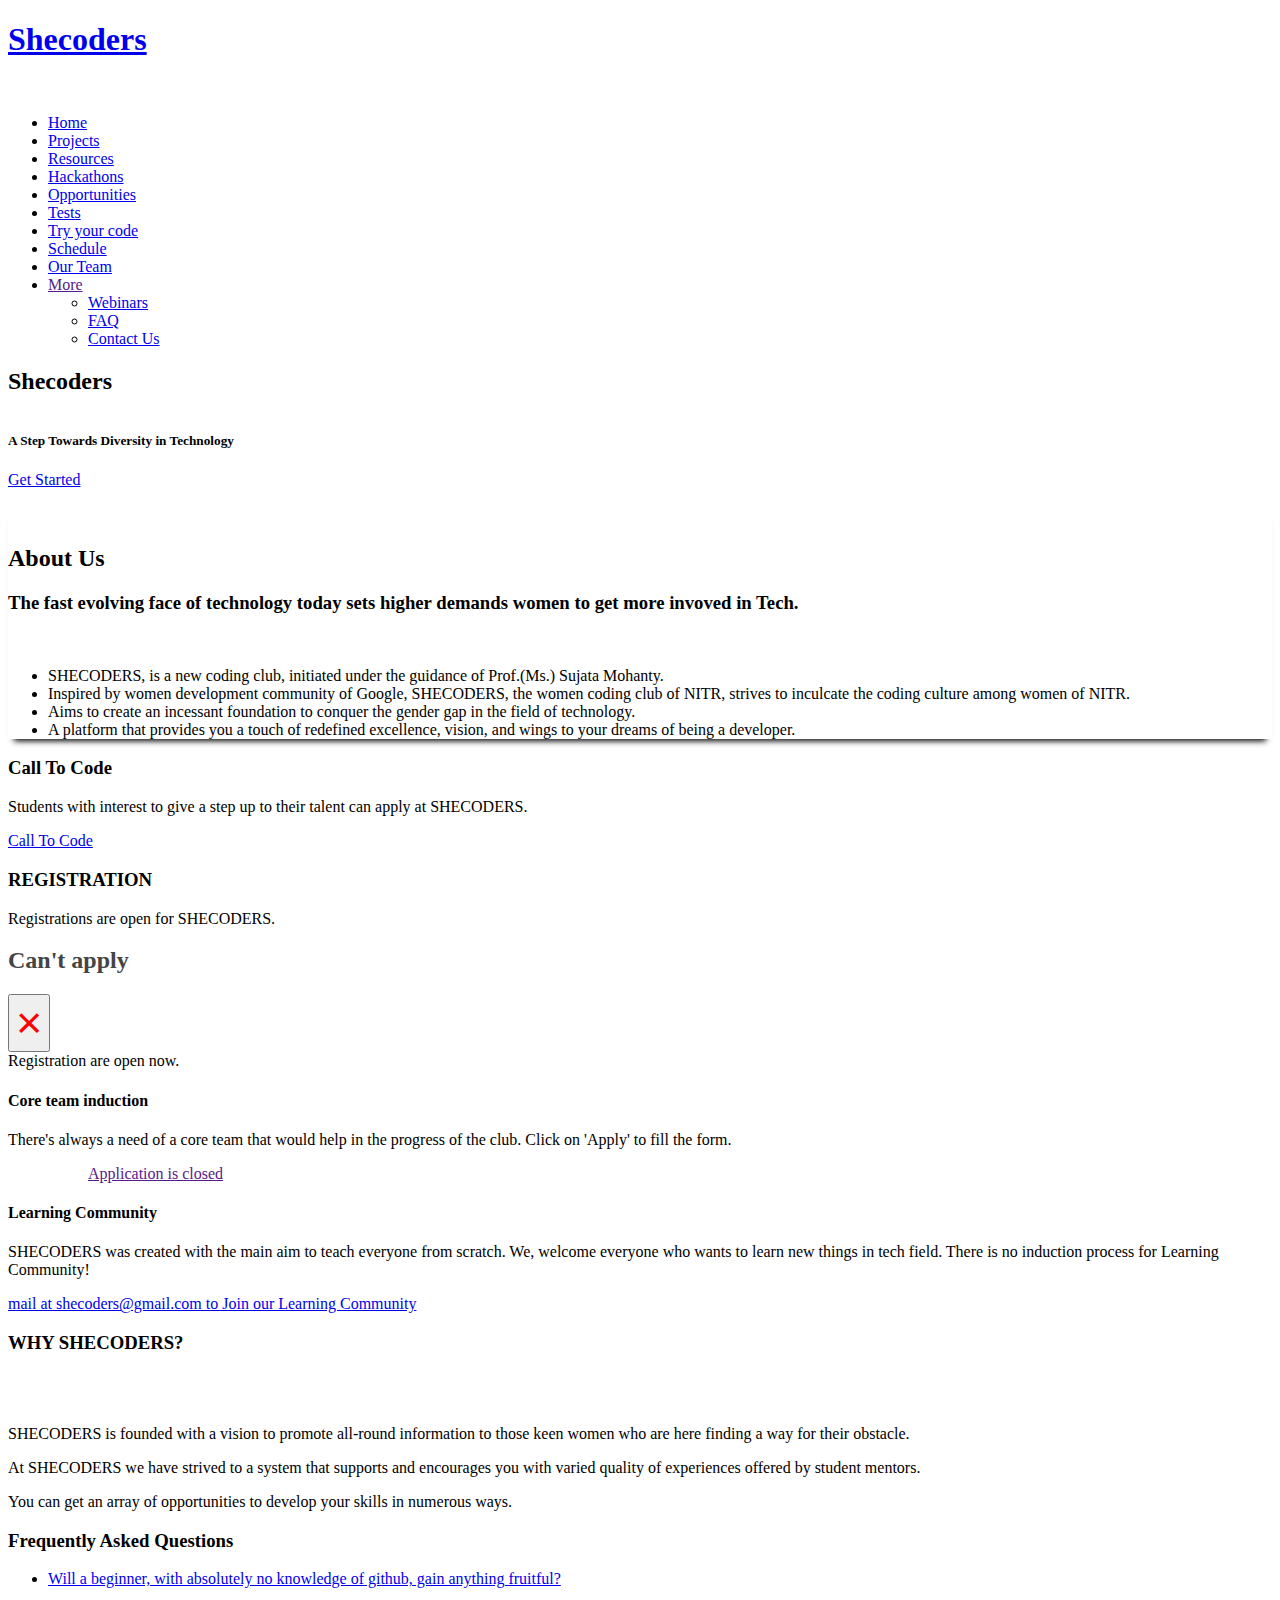
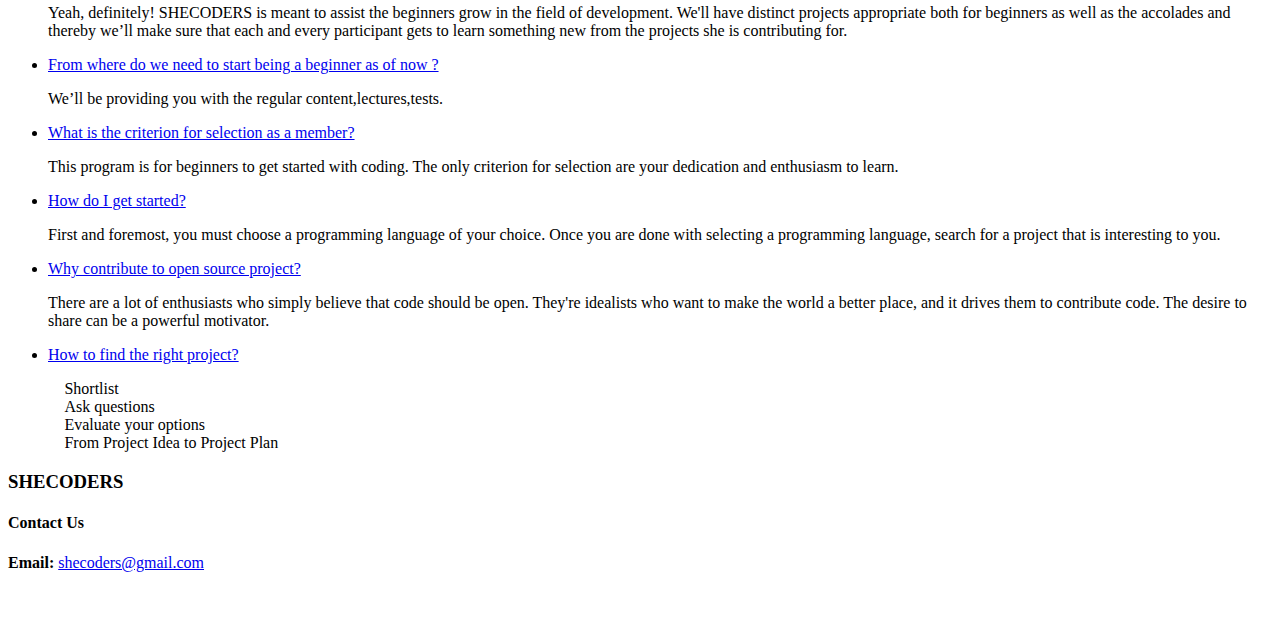
==== index.html @ ba691e2c "Merge pull request #14 from Sushreesatarupa/patch-1" ====
<!DOCTYPE html>
<html lang="en">

<head>
  <script async src="https://www.googletagmanager.com/gtag/js?id=UA-165861327-1"></script>
  <script>
    window.dataLayer = window.dataLayer || [];
    function gtag() { dataLayer.push(arguments); }
    gtag('js', new Date());

    gtag('config', 'UA-165861327-1');
  </script>

  <meta charset="utf-8">
  <meta content="width=device-width, initial-scale=1.0" name="viewport">
  <meta name="google-site-verification" content="FT2t5BivKk3B39Z5iv1eupyKrr3XzPh7JcjXD7RoPNU" />

  <title>SHECODERS</title>
  <meta content="" name="descriptison">
  <meta content="" name="keywords">

  <!-- Favicons -->
  <link href="assets/img/shecoders.jpeg" rel="icon">
  <link href="assets/img/shecoders.jpeg" rel="icon">

  <!-- Google Fonts -->
  <link
    href="https://fonts.googleapis.com/css?family=Open+Sans:300,300i,400,400i,600,600i,700,700i|Montserrat:300,400,500,600,700@display=swap"
    rel="stylesheet">

  <!-- Vendor CSS Files -->
  <link href="assets/vendor/bootstrap/css/bootstrap.min.css" rel="stylesheet">
  <link href="assets/vendor/animate.css/animate.min.css" rel="stylesheet">
  <link href="assets/vendor/font-awesome/css/font-awesome.min.css" rel="stylesheet">
  <link href="assets/vendor/ionicons/css/ionicons.min.css" rel="stylesheet">
  <link href="assets/vendor/venobox/venobox.css" rel="stylesheet">
  <link href="assets/vendor/owl.carousel/assets/owl.carousel.min.css" rel="stylesheet">

  <!-- Template Main CSS File -->
  <link href="assets/css/style.css" rel="stylesheet">
  <script type="text/javascript" id="botcopy-embedder-d7lcfheammjct" class="botcopy-embedder-d7lcfheammjct"
    data-botId="5eb171581bb92200073b9bb7">
      var s = document.createElement('script');
      s.type = 'text/javascript'; s.async = true;
      s.src = 'https://widget.botcopy.com/js/injection.js';
      document.getElementById('botcopy-embedder-d7lcfheammjct').appendChild(s);
    </script>

</head>

<body>

  <!-- ======= Header ======= -->
  <header id="header">

    <div id="topbar">
      <div class="container">
        <div class="social-links">
            <a href="https://instagram.com/shecoders.nitr" class="instagram"><i class="fa fa-instagram"></i></a>
            <a href="https://m.facebook.com/SHECODERSnitr-114040877063818/" class="facebook"><i class="fa fa-facebook"></i></a>
            <a href="https://github.com/Shecoders" class="github"><i class="fa fa-github"></i></a>
            <a href="https://t.me/joinchat/JegeIx1Pr4q3E28Qa4DH7g" class="telegram"><i class="fa fa-telegram"></i></a>
        </div>
      </div>
    </div>

    <div class="container">
      <div class="logo float-left">
        <!-- Uncomment below if you prefer to use an image logo -->
        <h1 class="text-light"><a href="#intro" class="scrollto"><span>Shecoders</span></a></h1>
        <a href="#header" class="scrollto"><img src="assets/img/shecoders.jpeg" alt="" class="img-fluid"></a>
      </div>

      <nav class="main-nav float-right d-none d-lg-block">
        <ul>
          <li class="active"><a href="#topbar">Home</a></li>
          <li><a href="project.html">Projects</a></li>
          <li><a href="resources.html">Resources</a></li>
          <li><a href="hackathon.html">Hackathons</a></li>
          <li><a href="opportunities.html">Opportunities</a></li>
          <li><a href="test.html">Tests</a></li>
          <li><a href="https://www.onlinegdb.com/online_c_compiler">Try your code</a></li>
          <li><a href="schedule.html">Schedule</a></li>
          <li><a href="team.html">Our Team</a></li>
          <li class="drop-down"><a href="">More</a>
            <ul>
              <li><a href="webinar.html">Webinars</a></li>
              <li><a href="#faq">FAQ</a></li>
              <li><a href="#footer">Contact Us</a></li>
          </li>
        </ul>
      </nav><!-- .main-nav -->
    </div>
  </header><!-- #header -->

  <!-- ======= Hero Section ======= -->
  <section id="hero" class="clearfix">
    <div class="container d-flex h-100">
      <div class="row justify-content-center align-self-center">
        <div class="col-md-6 intro-info order-md-first order-last">
          <h2>Shecoders</h2>
          <h5><br>A Step Towards<span> Diversity in Technology</span></h5>
          <div>
            <a href="#about" class="btn-get-started scrollto">Get Started</a>
          </div>
        </div>

        <div class="col-md-6 intro-img order-md-last order-first">
          <img src="assets/img/logo-bg.png" alt="" class="img-fluid">
        </div>
      </div>

    </div>
  </section><!-- End Hero -->

  <main id="main">

    <!-- ======= About Section ======= -->
    <section id="about" class="about">

      <div class="container"
        style="-webkit-box-shadow: 0 8px 6px -6px black;-moz-box-shadow: 0 8px 6px -6px black;box-shadow: 0 8px 6px -6px black;">
        <div class="row">

          <div class="col-lg-5 col-md-6">
            <div class="about-img">
              <img src="assets/img/logo-bg.png" alt="">
            </div>
          </div>

          <div class="col-lg-7 col-md-6">
            <div class="about-content">
              <h2>About Us</h2>
              <h3>The fast evolving face of technology today sets higher demands women to get more invoved in Tech.</h3>
              <br>
              <ul>
                <li><i class="ion-android-checkmark-circle"></i>SHECODERS, is a new coding club, initiated under the guidance of Prof.(Ms.) Sujata
                  Mohanty.</li>
                <li><i class="ion-android-checkmark-circle"></i>Inspired by women development community of Google, SHECODERS, the women
                  coding club of NITR, strives to inculcate the coding culture among women of NITR.</li>
                <li><i class="ion-android-checkmark-circle"></i>Aims to create an incessant foundation to conquer the gender gap in the field of
                  technology.</li>
                <li><i class="ion-android-checkmark-circle"></i>A platform that provides you a touch of redefined excellence, vision, and wings to
                  your dreams of being a developer.</li>
              </ul>
            </div>
          </div>
        </div>
      </div>
    </section><!-- End About Section -->
    <!-- ======= Call To Action Section ======= -->
    <section id="call-to-action" class="call-to-action wow fadeInUp">
      <div class="container">
        <div class="row">
          <div class="col-lg-9 text-center text-lg-left">
            <h3 class="cta-title">Call To Code</h3>
            <p class="cta-text"> Students with interest to give a step up to their
              talent can apply at SHECODERS.</p>
          </div>
          <div class="col-lg-3 cta-btn-container text-center">
            <a class="cta-btn align-middle" href="#services">Call To Code</a>
          </div>
        </div>

      </div>
    </section><!--  End Call To Action Section -->

    <!-- ======= Features Section ======= -->
    <section id="services" class="services section-bg">
      <div class="container">

        <header class="section-header">
          <h3>REGISTRATION</h3>
          <p>Registrations are open for SHECODERS.</p>
        </header>

        <div class="row">

          <div class="modal fade" id="popupModal" tabindex="-1" role="dialog" aria-labelledby="exampleModalLabel"
            aria-hidden="true">
            <div class="modal-dialog modal-dialog-centered" role="document">
              <div class="modal-content">
                <div class="modal-header">
                  <h2 style="color:#444;" class="modal-title text-info" id="exampleModalLabel">Can't apply</h2>
                  <button style="color: #ff0000;font-size:45px;" type="button" class="close" data-dismiss="modal"
                    aria-label="Close">
                    <span aria-hidden="true">&times;</span>
                  </button>
                </div>
                <div class="modal-body">
                  <p style="margin:0 0 5px 0;">Registration are open now.</p>
                </div>
              </div>
            </div>
          </div>

          <div class="col-md-6 col-lg-4 wow bounceInUp" data-wow-duration="1.4s">
            <div class="box">
              <div class="icon" style="background: #fceef3;"><i class="ionicons ion-person-stalker"
                  style="color: #e98e06;"></i></div>
              <h4 class="title">Core team induction</h4>
              <p class="description">There's always a need of a core team that would help in the progress of the club.
                Click on 'Apply' to fill the form.</p>
              <a class="btn btn-primary btn-xl js-scroll-trigger" style="width:55%;margin-left:80px;margin-top:40px;"
                href="">Application is closed</a>
            </div>
          </div>

          <div class="col-md-6 col-lg-4 wow bounceInUp" data-wow-duration="1.4s">
            <div class="box">
              <div class="icon" style="background: #fceef3;"><i class="ionicons ion-person-stalker"
                  style="color: #e98e06;"></i></div>
              <h4 class="title">Learning Community</h4>
              <p class="description">SHECODERS was created with the main aim to teach everyone from scratch. We, welcome
                everyone who wants to learn new things in tech field. There is no induction process for Learning Community!</p>
              <a class="btn btn-primary btn-xl js-scroll-trigger" style="width:100%;margin-top:40px;"
            href="mailto:shecoders@gmail.com?subject=Query link">mail at shecoders@gmail.com to Join our Learning Community</a>
            </div>
          </div>
    </section>

    <!-- ======= Why Us Section ======= -->
    <section id="why-us" class="why-us">
      <div class="container-fluid">

        <header class="section-header">
          <h3>WHY SHECODERS?</h3><br>
        </header>

        <div class="row">

          <div class="col-lg-6">
            <div class="why-us-img">
              <img src="assets/img/Women-STEM-graphic_1200.jpg" alt="" class="img-fluid">
            </div>
          </div>

          <div class="col-lg-6">
            <div class="why-us-content">
              <div class="features wow bounceInUp clearfix">
                <i class="fa fa-check" aria-hidden="true" style="color: #589af1;"></i>
                <p>SHECODERS is founded with a vision to promote all-round information to those keen
                  women who are here finding a way for their obstacle.</p>
              </div>

              <div class="features wow bounceInUp clearfix">
                <i class="fa fa-check" aria-hidden="true" style="color: #589af1;"></i>
                <p>At SHECODERS we have strived to a system that supports and encourages you with
                  varied quality of experiences offered by student mentors.</p>
              </div>

              <div class="features wow bounceInUp clearfix">
                <i class="fa fa-check" aria-hidden="true" style="color: #589af1;"></i>
                <p>You can get an array of opportunities to develop your skills in numerous ways.
                </p>
              </div>
            </div>
          </div>
        </div>
      </div>
    </section><!-- End Why Us Section -->
    

    <!-- ======= F.A.Q Section ======= -->
    <section id="faq" class="faq wow fadeInUp">
      <div class="container">
        <header class="section-header">
          <h3>Frequently Asked Questions</h3>
        </header>

        <ul id="faq-list" class="wow fadeInUp">
          <li>
            <a data-toggle="collapse" class="collapsed" href="#faq1">Will a beginner, with absolutely no knowledge of
              github, gain anything fruitful? <i class="ion-android-remove"></i></a>
            <div id="faq1" class="collapse" data-parent="#faq-list">
              <p>
                Yeah, definitely! SHECODERS is meant to assist the beginners grow in the field of development. We'll have
                distinct projects appropriate both for beginners as well as the accolades and thereby we’ll make sure
                that each and every participant gets to learn something new from the projects she is contributing
                for.
              </p>
            </div>
          </li>
          <li>
            <a data-toggle="collapse" href="#faq7" class="collapsed">From where do we need to start being a beginner as
              of now ? <i class="ion-android-remove"></i></a>
            <div id="faq7" class="collapse" data-parent="#faq-list">
              <p>
                We’ll be providing you with the regular content,lectures,tests.
              </p>
            </div>
          </li>
          <li>
            <a data-toggle="collapse" href="#faq8" class="collapsed">What is the criterion for selection as a
              member? <i class="ion-android-remove"></i></a>
            <div id="faq8" class="collapse" data-parent="#faq-list">
              <p>
                This program is for beginners to get started with coding. The only criterion for selection are your
                dedication and enthusiasm to learn.
              </p>
            </div>
          </li>
         
          <li>
            <a data-toggle="collapse" href="#faq10" class="collapsed">How do I get started? <i
                class="ion-android-remove"></i></a>
            <div id="faq10" class="collapse" data-parent="#faq-list">
              <p>
                First and foremost, you must choose a programming language of your choice. Once you are done with
                selecting a programming language, search for a project that is interesting to you.
              </p>
            </div>
          </li>
          <li>
            <a data-toggle="collapse" href="#faq11" class="collapsed">Why contribute to open source project? <i
                class="ion-android-remove"></i></a>
            <div id="faq11" class="collapse" data-parent="#faq-list">
              <p>
                There are a lot of enthusiasts who simply believe that code should be open. They're idealists who want
                to make the world a better place, and it drives them to contribute code. The desire to share can be a
                powerful motivator.
              </p>
            </div>
          </li>
          <li>
            <a data-toggle="collapse" href="#faq12" class="collapsed">How to find the right project? <i
                class="ion-android-remove"></i></a>
            <div id="faq12" class="collapse" data-parent="#faq-list">
              <p>
                 Shortlist<br>
                 Ask questions<br>
                 Evaluate your options<br>
                 From Project Idea to Project Plan<br>

              </p>
            </div>

          </li>

        </ul>

      </div>
    </section><!-- End F.A.Q Section -->

  </main><!-- End #main -->

  <!-- ======= Footer ======= -->
  <footer id="footer" class="section-bg">


    <div class="footer-top">
      <div class="container">

        <h3>SHECODERS</h3>

        <div class="footer-links">
          <h4>Contact Us</h4>
          <strong>Email: </strong><a
            href="mailto:shecoders@gmail.com?subject=Query link">shecoders@gmail.com</a><br>
          </p>
        </div>

        <div class="social-links">
          <a href="https://instagram.com/shecoders.nitr" class="instagram"><i class="fa fa-instagram"></i></a>
          <a href="https://m.facebook.com/SHECODERSnitr-114040877063818/" class="facebook"><i class="fa fa-facebook"></i></a>
          <a href="https://github.com/Shecoders" class="github"><i class="fa fa-github"></i></a>
          <a href="https://t.me/joinchat/JegeIx1Pr4q3E28Qa4DH7g" class="telegram"><i class="fa fa-telegram"></i></a>
        </div>

      </div>

    </div>
    <br>
    <br>



  </footer><!-- End  Footer -->

  <a href="#" class="back-to-top"><i class="fa fa-chevron-up"></i></a>
  <!-- Vendor JS Files -->
  <script src="assets/vendor/jquery/jquery.min.js"></script>
  <script src="assets/vendor/bootstrap/js/bootstrap.bundle.min.js"></script>
  <script src="assets/vendor/jquery.easing/jquery.easing.min.js"></script>
  <script src="assets/vendor/isotope-layout/isotope.pkgd.min.js"></script>
  <script src="assets/vendor/counterup/counterup.min.js"></script>
  <script src="assets/vendor/venobox/venobox.min.js"></script>
  <script src="assets/vendor/mobile-nav/mobile-nav.js"></script>
  <script src="assets/vendor/wow/wow.min.js"></script>
  <script src="assets/vendor/owl.carousel/owl.carousel.min.js"></script>
  <script src="assets/vendor/waypoints/jquery.waypoints.min.js"></script>

  <!-- Template Main JS File -->
  <script src="assets/js/main.js"></script>

  <!-- news letter js -->
  <script src="//maxcdn.bootstrapcdn.com/bootstrap/4.1.1/js/bootstrap.min.js"></script>
  <script src="//cdnjs.cloudflare.com/ajax/libs/jquery/3.2.1/jquery.min.js"></script>



  <!-- The core Firebase JS SDK is always required and must be listed first -->
<script src="/__/firebase/8.0.2/firebase-app.js"></script>

<!-- TODO: Add SDKs for Firebase products that you want to use
     https://firebase.google.com/docs/web/setup#available-libraries -->
<script src="/__/firebase/8.0.2/firebase-analytics.js"></script>

<!-- Initialize Firebase -->
<script src="/__/firebase/init.js"></script>

</body>

</html>
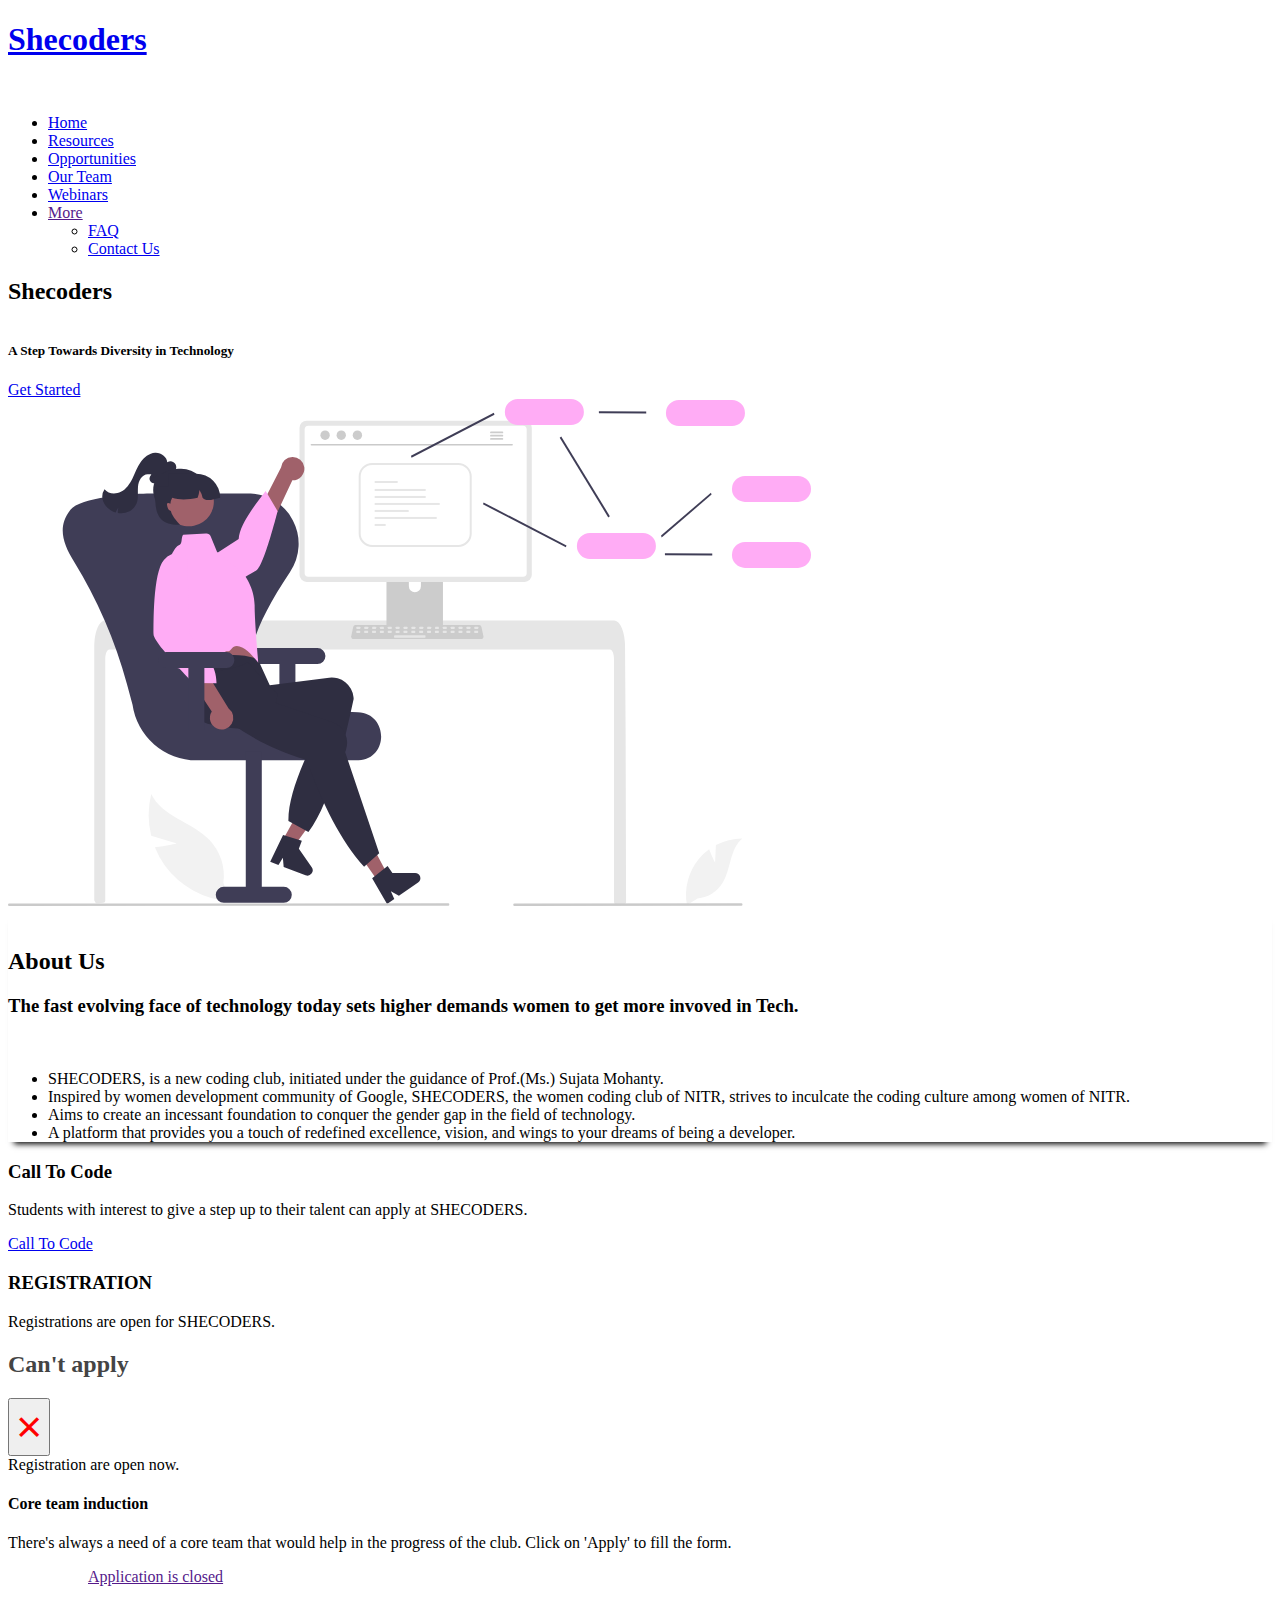
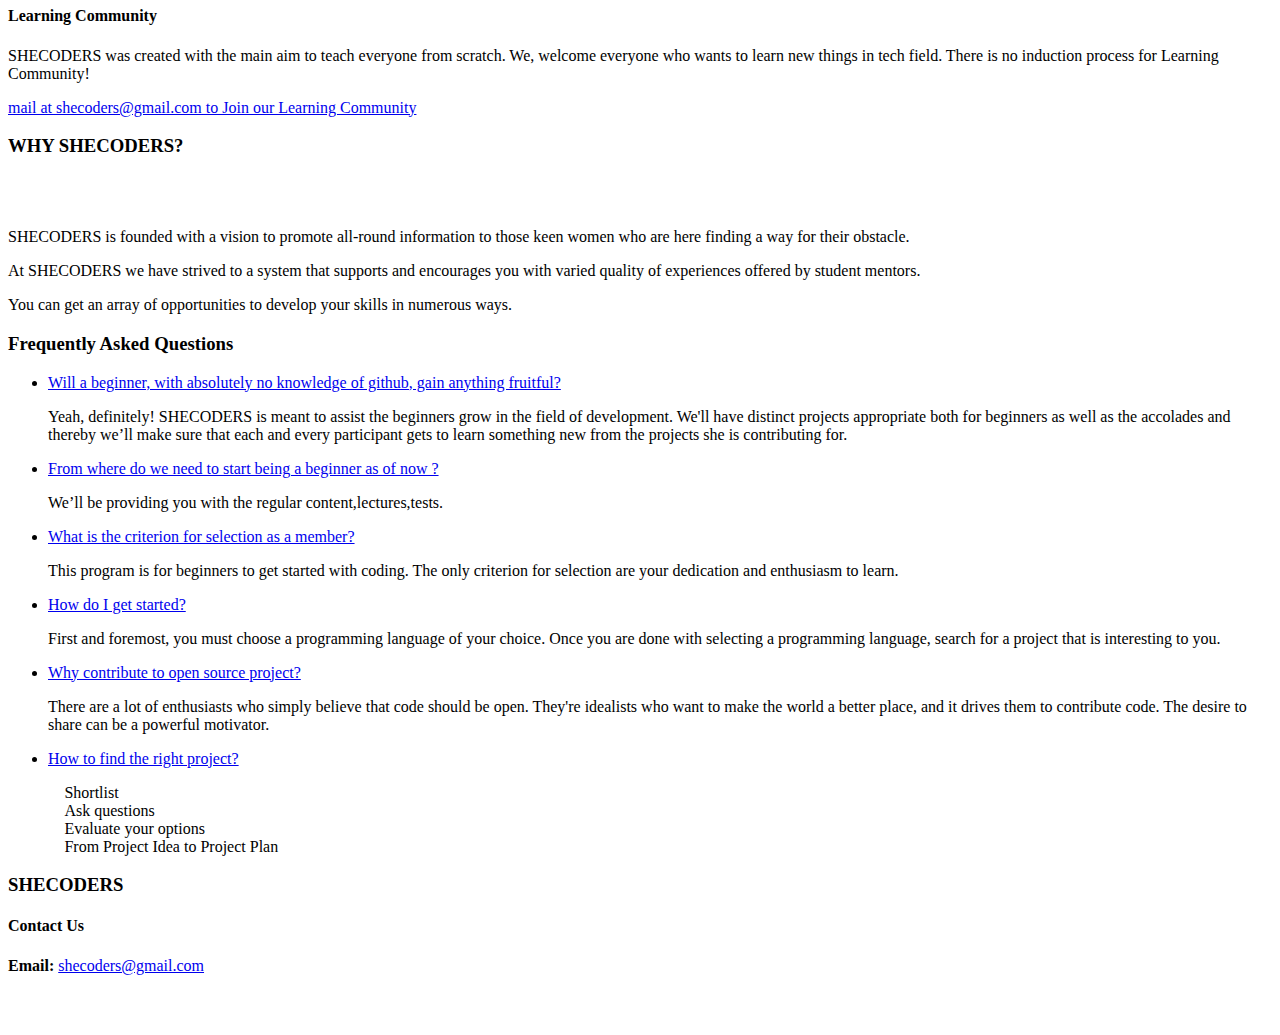
==== commit 1f4a6f82: "." ====
--- a/index.html
+++ b/index.html
@@ -74,17 +74,12 @@
       <nav class="main-nav float-right d-none d-lg-block">
         <ul>
           <li class="active"><a href="#topbar">Home</a></li>
-          <li><a href="project.html">Projects</a></li>
           <li><a href="resources.html">Resources</a></li>
-          <li><a href="hackathon.html">Hackathons</a></li>
           <li><a href="opportunities.html">Opportunities</a></li>
-          <li><a href="test.html">Tests</a></li>
-          <li><a href="https://www.onlinegdb.com/online_c_compiler">Try your code</a></li>
-          <li><a href="schedule.html">Schedule</a></li>
           <li><a href="team.html">Our Team</a></li>
+           <li><a href="webinar.html">Webinars</a></li>
           <li class="drop-down"><a href="">More</a>
             <ul>
-              <li><a href="webinar.html">Webinars</a></li>
               <li><a href="#faq">FAQ</a></li>
               <li><a href="#footer">Contact Us</a></li>
           </li>
@@ -106,7 +101,7 @@
         </div>
 
         <div class="col-md-6 intro-img order-md-last order-first">
-          <img src="assets/img/logo-bg.png" alt="" class="img-fluid">
+          <img src="images\undraw_software_engineer_re_fyew.svg" alt="" class="img-fluid">
         </div>
       </div>
 
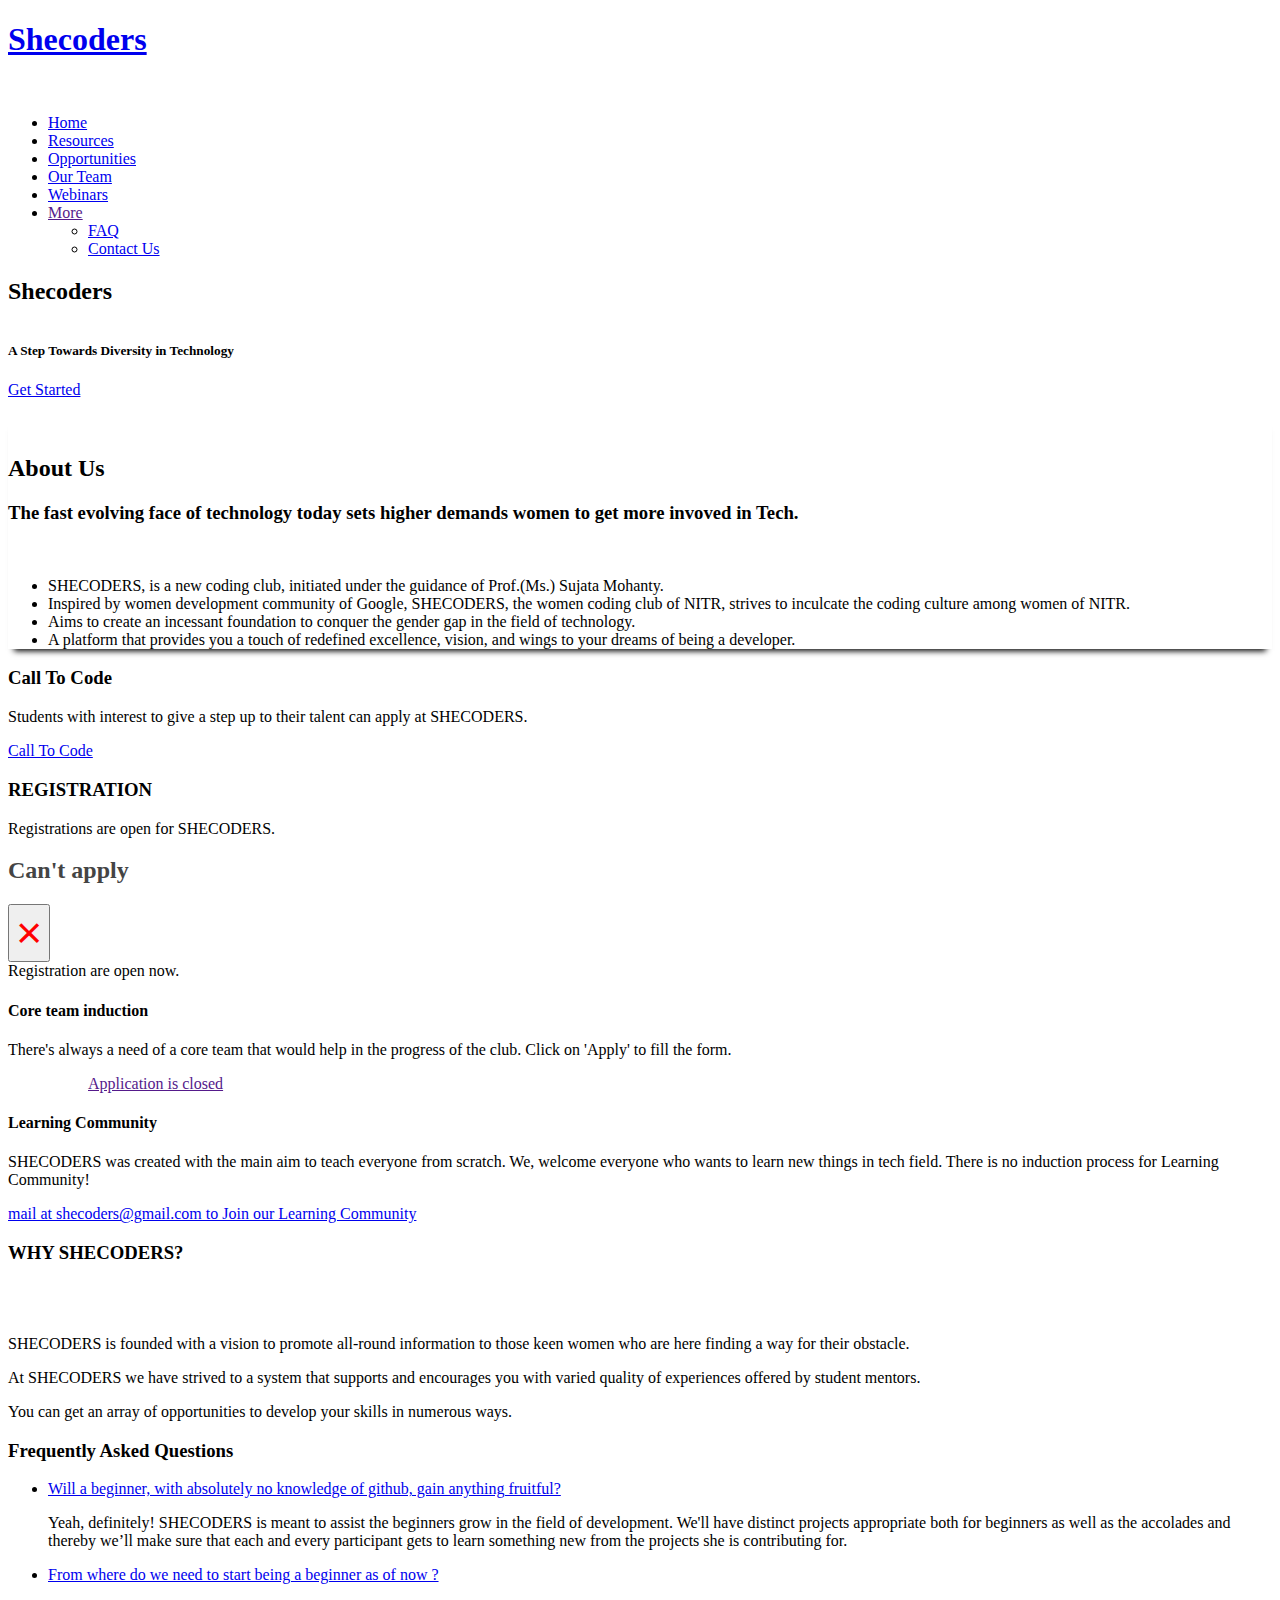
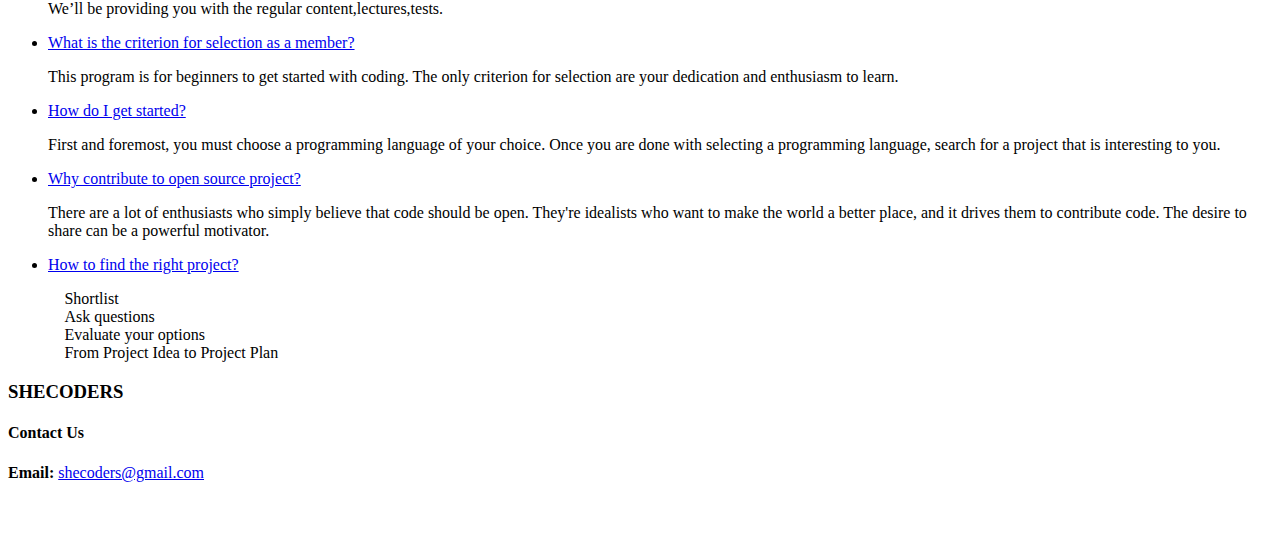
==== commit 614c90a3: "x" ====
--- a/index.html
+++ b/index.html
@@ -101,7 +101,7 @@
         </div>
 
         <div class="col-md-6 intro-img order-md-last order-first">
-          <img src="images\undraw_software_engineer_re_fyew.svg" alt="" class="img-fluid">
+          <img src="assets/img/logo-bg.png" alt="" class="img-fluid">
         </div>
       </div>
 
